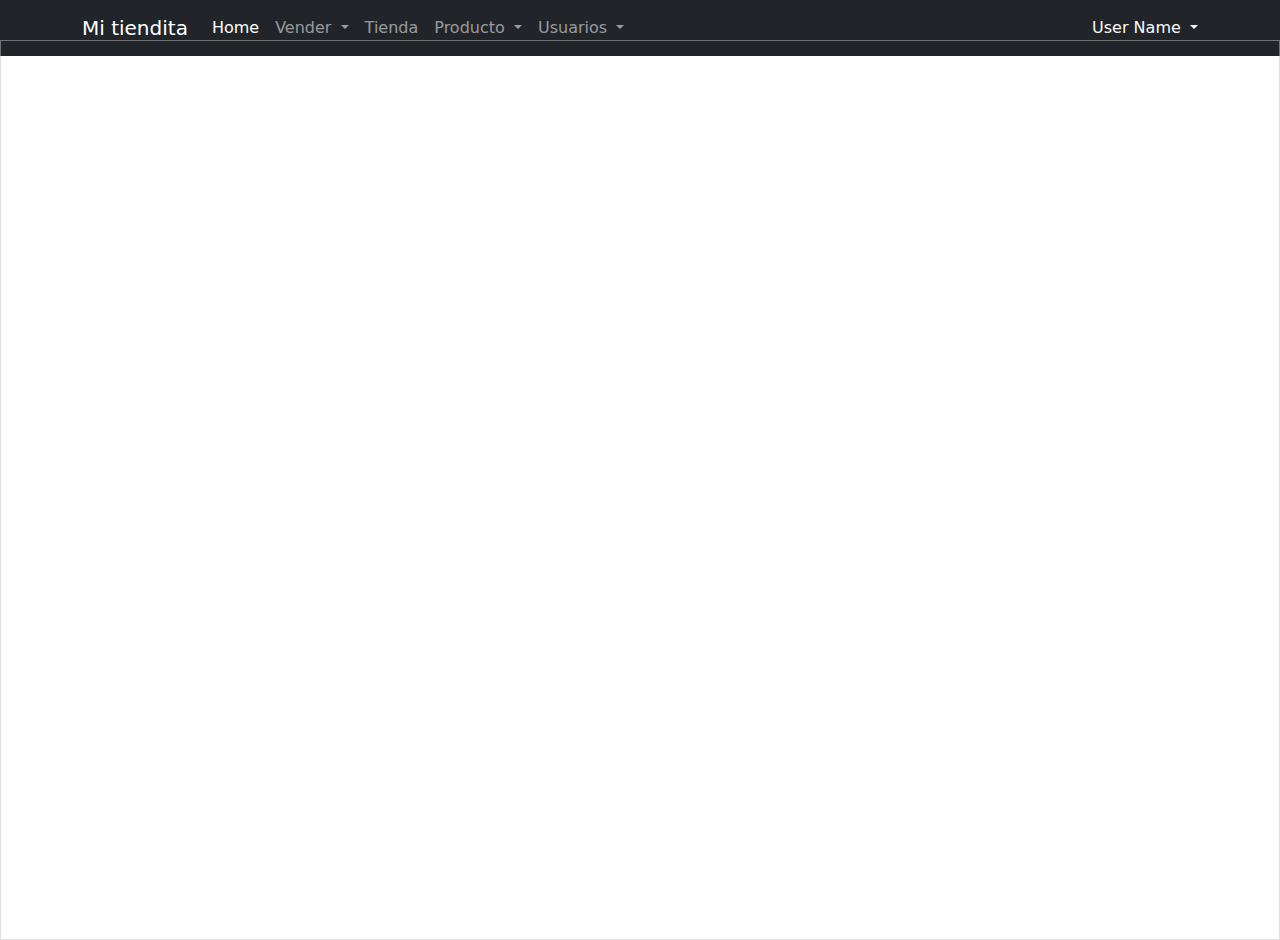
==== AppTiendaWeb/wwwroot/index.html @ f9e93faf "Crud de Usuario terminado #9" ====
﻿<!DOCTYPE html>
<html lang="es-Mx">

<head>
    <meta charset="utf-8" />
    <meta name="viewport" content="width=device-width, initial-scale=1">
    <title>App Tienda</title>
    <link href="Plugins/Bootstrap/bootstrap.min.css" rel="stylesheet">
    <link href="https://fonts.googleapis.com/icon?family=Material+Icons" rel="stylesheet">
    <link href="Style/indexStyleSheet.css" rel="stylesheet">
    <link href="Plugins/AlertIfy/css/alertify.min.css" rel="stylesheet">
    <link href="Plugins/AlertIfy/css/themes/bootstrap.min.css" rel="stylesheet">
</head>

<body>
    <nav class="navbar navbar-expand-lg navbar-dark bg-dark">
        <div class="container">
            <!-- Site Logo Here -->
            <a class="navbar-brand" href="#" id="lblNameStore">Mi tiendita</a>
            <!-- Mobile Toggle Button -->
            <button class="navbar-toggler" type="button" data-bs-toggle="collapse" data-bs-target="#navbarMobileToggle"
                aria-controls="navbarMobileToggle" aria-expanded="false" aria-label="Toggle navigation">
                <span class="navbar-toggler-icon"></span>
            </button>
            <div class="collapse navbar-collapse" id="navbarMobileToggle">
                <ul class="navbar-nav me-auto mb-2 mb-lg-0">
                    <li class="nav-item">
                        <a class="nav-link active" aria-current="page" href="#" name="linkMenu">Home</a>
                    </li>
                    <li class="nav-item dropdown">
                        <a class="nav-link dropdown-toggle" href="#" id="MenuVenderSub" role="button"
                            data-bs-toggle="dropdown" aria-expanded="false">
                            Vender
                        </a>
                        <ul class="dropdown-menu rounded-3" aria-labelledby="MenuVenderSub">
                            <li><a class="dropdown-item" href="#1" name="linkMenu">Nueva Venta</a></li>
                            <li><a class="dropdown-item" href="#2" name="linkMenu">Reporte</a></li>
                        </ul>
                    </li>
                    <li class="nav-item">
                        <a class="nav-link" href="#3" name="linkMenu">Tienda</a>
                    </li>
                    <li class="nav-item dropdown">
                        <a class="nav-link dropdown-toggle" href="#" id="MenuProductoSub" role="button"
                            data-bs-toggle="dropdown" aria-expanded="false">
                            Producto
                        </a>
                        <ul class="dropdown-menu rounded-3" aria-labelledby="MenuProductoSub">
                            <li><a class="dropdown-item" href="#4" name="linkMenu">Consutla</a></li>
                            <li><a class="dropdown-item" href="#5" name="linkMenu">Reporte</a></li>
                        </ul>
                    </li>
                    <li class="nav-item dropdown">
                        <a class="nav-link dropdown-toggle" href="#" id="MenuUsuarioSub" role="button"
                            data-bs-toggle="dropdown" aria-expanded="false">
                            Usuarios
                        </a>
                        <ul class="dropdown-menu rounded-3" aria-labelledby="MenuUsuarioSub">
                            <li><a class="dropdown-item" href="#6" name="linkMenu">Consulta</a></li>
                            <li><a class="dropdown-item" href="#7" name="linkMenu">Reporte</a></li>
                        </ul>
                    </li>
                </ul>

                <!-- Right Side -->
                <div class="btn-group float-end">
                    <a href="#" class="dropdown-toggle text-decoration-none text-light" data-bs-toggle="dropdown">
                        <i class="bi bi-person-circle"></i>
                        <span id="lblNameUser">User Name</span>
                    </a>
                    <ul class="dropdown-menu dropdown-menu-end">
                        <li><a href="#" class="dropdown-item"><i class="bi bi-lock-fill"></i> Cambiar Contraseña</a>
                        </li>
                        <li><a href="#" class="dropdown-item"><i class="bi bi-gear-fill"></i> Peril</a></li>
                        <li>
                            <hr class="dropdown-divider">
                        </li>
                        <li><a href="/index.html" id="btnSalir" class="dropdown-item"><i
                                    class="bi bi-box-arrow-right"></i> Salir</a></li>
                    </ul>
                </div>
            </div>
        </div>
    </nav>
    <div class="container-fluid">
        <img id="divImageTienda" class="tiendaImg img-fluid" />
        <div id="divDynamic" class="container position-relative">
        </div>
    </div>

    <div class="modal" id="modalAuth" data-bs-backdrop="static" data-bs-keyboard="false" tabindex="-1"
        aria-labelledby="staticBackdropLabel" aria-hidden="true">
        <div class="modal-dialog">
            <div class="modal-content">
                <form method="post" id="frmLogin">
                    <div class="modal-header">
                        <h3 class="modal-title">Login</h3>
                    </div>
                    <div class="modal-body">
                        <div class="row">
                            <div class="col-12">
                                <h4>Introduce tus credenciales</h4>
                            </div>
                            <div class="col-md-12">
                                <div class="form-floating mb-3">
                                    <input type="email" id="EmailLogin" name="EmailLogin" class="form-control"
                                        placeholder="email" required autocomplete="off" />
                                    <label for="EmailLogin">Correo electronico</label>
                                </div>
                                <div class="form-floating mb-3">
                                    <input type="password" id="PasswordLogin" name="PasswordLogin" class="form-control"
                                        placeholder="Contraseña" required autocomplete="off" />
                                    <label for="PasswordLogin">Contraseña</label>
                                </div>
                            </div>
                        </div>
                    </div>
                    <div class="modal-footer">
                        <button type="button" class="btn btn-outline-info" id="btnRegistro">Registrarse</a>
                            <button type="submit" class="btn btn-outline-primary">Entrar</button>
                    </div>
                </form>
            </div>
        </div>
    </div>
    <div class="modal" id="modalRegister" data-bs-backdrop="static" data-bs-keyboard="false" tabindex="-1"
        aria-labelledby="staticBackdropLabel" aria-hidden="true">
        <div class="modal-dialog modal-lg">
            <div class="modal-content">
                <form method="post" autocomplete="off" id="frmRegister">
                    <div class="modal-header">
                        <h3 class="modal-title">Registro</h3>
                    </div>
                    <div class="modal-body">
                        <div class="row">
                            <div class="col-12">
                                <h5>Datos personales</h5>
                            </div>
                            <div class="col-6">
                                <div class="form-floating mb-3">
                                    <input type="text" id="Nombre" name="Nombre" class="form-control" placeholder="name"
                                        required autocomplete="off" />
                                    <label for="Nombre">Nombre</label>
                                    <div class="valid-feedback"></div>
                                </div>
                                <div class="form-floating mb-3">
                                    <input type="text" id="Paterno" name="Paterno" class="form-control"
                                        placeholder="paterno" required autocomplete="off" />
                                    <label for="Paterno">Apellido Paterno</label>
                                    <div class="valid-feedback"></div>
                                </div>
                                <div class="form-floating mb-3">
                                    <input type="text" id="Materno" name="Materno" class="form-control"
                                        placeholder="materno" required autocomplete="off" />
                                    <label for="Materno">Apellido Materno</label>
                                    <div class="valid-feedback"></div>
                                </div>
                                <div class="form-floating mb-3">
                                    <input type="tel" id="Telefono" name="Telefono" class="form-control"
                                        placeholder="telefono" autocomplete="off" />
                                    <label for="Telefono">Telefono</label>
                                    <div class="valid-feedback"></div>
                                </div>
                            </div>
                            <div class="col-6">
                                <div class="form-floating mb-3">
                                    <input type="email" id="Email" name="Email" class="form-control" placeholder="email"
                                        required autocomplete="off" />
                                    <label for="Email">Email</label>
                                    <div class="valid-feedback"></div>
                                </div>
                                <div class="form-floating mb-3">
                                    <input type="password" id="Password" name="Password" class="form-control"
                                        placeholder="password" required autocomplete="off" />
                                    <label for="Password">Contraseña</label>
                                    <div class="valid-feedback"></div>
                                </div>
                                <div class="form-floating mb-3">
                                    <input type="password" id="ConfirmPassword" name="ConfirmPassword"
                                        class="form-control" placeholder="ConfirmPassword" required
                                        autocomplete="off" />
                                    <label for="ConfirmPassword">Confirma Contraseña</label>
                                    <div class="valid-feedback"></div>
                                </div>
                                <div class="form-check">
                                    <input type="hidden" name="Activo" id="Activo" value="true" />
                                    <input class="form-check-input" type="checkbox" checked disabled readonly>
                                    <label class="form-check-label">
                                        Activo
                                    </label>
                                </div>
                            </div>
                            <hr>
                            <div class="col-12">
                                <h5>Dirección</h5>
                            </div>
                            <div class="col-6">
                                <div class="form-floating mb-3">
                                    <select id="EstadoId" name="EstadoId" class="form-select"
                                        aria-label="Floating label select example">
                                    </select>
                                    <label for="EstadoId">Estado</label>
                                    <div class="valid-feedback"></div>
                                </div>
                                <div class="form-floating mb-3">
                                    <input type="text" id="Ciudad" name="Ciudad" class="form-control"
                                        placeholder="Ciudad" required autocomplete="off" />
                                    <label for="Ciudad">Ciudad</label>
                                    <div class="valid-feedback"></div>
                                </div>
                                <div class="form-floating mb-3">
                                    <input type="number" id="Cp" name="Cp" class="form-control"
                                        placeholder="codigo postal" required autocomplete="off" />
                                    <label for="Cp">Codigo Postal</label>
                                    <div class="valid-feedback"></div>
                                </div>
                            </div>
                            <div class="col-6">
                                <div class="form-floating mb-3">
                                    <input type="text" id="Colonia" name="Colonia" class="form-control"
                                        placeholder="Colonia" required autocomplete="off" />
                                    <label for="Colonia">Colonia</label>
                                    <div class="valid-feedback"></div>
                                </div>
                                <div class="form-floating mb-3">
                                    <input type="text" id="Calle" name="Calle" class="form-control" placeholder="Calle"
                                        required autocomplete="off" />
                                    <label for="Calle">Calle</label>
                                    <div class="valid-feedback"></div>
                                </div>
                                <div class="form-floating mb-3">
                                    <input type="text" id="Numero" name="Numero" class="form-control"
                                        placeholder="Numero" autocomplete="off" />
                                    <label for="Numero">Numero</label>
                                    <div class="valid-feedback"></div>
                                </div>
                            </div>
                        </div>
                    </div>
                    <div class="modal-footer">
                        <button type="button" class="btn btn-outline-secondary" data-bs-dismiss="modal">Cerrar</button>
                        <button type="button" class="btn btn-outline-info" id="btnLogin">Ya tengo cuenta</a>
                            <button type="submit" class="btn btn-outline-primary">Registrar</button>                            
                    </div>
                </form>
            </div>
        </div>
    </div>
    <div class="modal" id="modalFirstTienda" data-bs-backdrop="static" data-bs-keyboard="false" tabindex="-1"
        aria-labelledby="staticBackdropLabel" aria-hidden="true">
        <div class="modal-dialog modal-lg">
            <div class="modal-content">
                <form method="post" autocomplete="off" id="frmFirstTienda">
                    <div class="modal-header">
                        <h3 class="modal-title">Nueva Tienda</h3>
                    </div>
                    <div class="modal-body">
                        <div class="row">
                            <div class="col-12">
                                <h5>Datos de la tienda</h5>
                            </div>
                            <div class="col-6">
                                <div class="form-floating mb-3">
                                    <input type="text" id="NombreTiendaNueva" name="NombreTiendaNueva"
                                        class="form-control" placeholder="NombreTienda" required autocomplete="off" />
                                    <label for="NombreTiendaNueva">Nombre de tienda</label>
                                    <div class="valid-feedback"></div>
                                </div>
                                <div class="form-floating mb-3">
                                    <textarea type="text" id="DescripcionTiendaNueva" name="DescripcionTiendaNueva"
                                        class="form-control" placeholder="DescripcionTiendaNueva" required
                                        autocomplete="off"></textarea>
                                    <label for="DescripcionTiendaNueva">Descripción de la tienda</label>
                                    <div class="valid-feedback"></div>
                                </div>
                                <div class="form-floating mb-3">
                                    <textarea rows="2" id="DireccionTiendaNueva" name="DireccionTiendaNueva"
                                        class="form-control" placeholder="DireccionTiendaNueva" required
                                        autocomplete="off"></textarea>
                                    <label for="DireccionTiendaNueva">Direccion</label>
                                    <div class="valid-feedback"></div>
                                </div>
                                <div class="form-floating mb-3">
                                    <input type="tel" id="TelefonoTiendaNueva" name="TelefonoTiendaNueva"
                                        class="form-control" placeholder="TelefonoTiendaNueva" autocomplete="off" />
                                    <label for="TelefonoTiendaNueva">Telefono</label>
                                    <div class="valid-feedback"></div>
                                </div>
                            </div>
                            <div class="col-6">
                                <div class="form-floating mb-3">
                                    <input type="email" id="EmailTiendaNueva" name="EmailTiendaNueva"
                                        class="form-control" placeholder="email" required autocomplete="off" />
                                    <label for="EmailTiendaNueva">Email</label>
                                    <div class="valid-feedback"></div>
                                </div>
                                <div class="mb-3">
                                    <label for="ImagenTiendaNueva" class="form-label">Selecciona el logo de la
                                        tienda</label>
                                    <input class="form-control" type="file" id="ImagenTiendaNueva" accept="image/*">
                                </div>
                            </div>
                        </div>
                    </div>
                    <div class="modal-footer">
                        <button type="submit" class="btn btn-outline-primary">Registrar Tienda</button>
                    </div>
                </form>
            </div>
        </div>
    </div>
    <script type="text/javascript" src="Plugins/jquery-3.7.0.min.js"></script>
    <script src="Plugins/popper.min.js"></script>
    <script src="Plugins/Bootstrap/bootstrap.min.js"></script>
    <script src="Plugins/AlertIfy/alertify.min.js" type="text/javascript"></script>
    <script src="Js/Service/ApiService.js" type="text/javascript"></script>
    <script src="Js/Component/ArrayComponent.js" type="text/javascript"></script>
    <script src="Js/Component/SelectComponent.js" type="text/javascript"></script>
    <script src="Js/Service/Usuario.Services.js" type="text/javascript"></script>
    <script src="Js/Index.js" type="text/javascript" type="text/javascript"></script>
</body>

</html>
---- AppTiendaWeb/wwwroot/Style/indexStyleSheet.css ----
div.error {
    color: red
}

div.error a {
    color: #369;
    font-size: 12px;
    text-decoration: underline
}
.tiendaImg {
    content: "";
    opacity: 0.5;
    position: absolute;
    top: 40px;
    left: 0;
    width: 100%;
    height: 100vh;
  }
---- AppTiendaWeb/wwwroot/Plugins/AlertIfy/css/alertify.min.css ----
/**
 * alertifyjs 1.13.1 http://alertifyjs.com
 * AlertifyJS is a javascript framework for developing pretty browser dialogs and notifications.
 * Copyright 2019 Mohammad Younes <Mohammad@alertifyjs.com> (http://alertifyjs.com) 
 * Licensed under GPL 3 <https://opensource.org/licenses/gpl-3.0>*/
.alertify .ajs-dimmer{position:fixed;z-index:1981;top:0;right:0;bottom:0;left:0;padding:0;margin:0;background-color:#252525;opacity:.5}.alertify .ajs-modal{position:fixed;top:0;right:0;left:0;bottom:0;padding:0;overflow-y:auto;z-index:1981}.alertify .ajs-dialog{position:relative;margin:5% auto;min-height:110px;max-width:500px;padding:24px 24px 0 24px;outline:0;background-color:#fff}.alertify .ajs-dialog.ajs-capture:before{content:'';position:absolute;top:0;right:0;bottom:0;left:0;display:block;z-index:1}.alertify .ajs-reset{position:absolute!important;display:inline!important;width:0!important;height:0!important;opacity:0!important}.alertify .ajs-commands{position:absolute;right:4px;margin:-14px 24px 0 0;z-index:2}.alertify .ajs-commands button{display:none;width:10px;height:10px;margin-left:10px;padding:10px;border:0;background-color:transparent;background-repeat:no-repeat;background-position:center;cursor:pointer}.alertify .ajs-commands button.ajs-close{background-image:url([data-uri])}.alertify .ajs-commands button.ajs-maximize{background-image:url([data-uri])}.alertify .ajs-header{margin:-24px;margin-bottom:0;padding:16px 24px;background-color:#fff}.alertify .ajs-body{min-height:56px}.alertify .ajs-body .ajs-content{padding:16px 24px 16px 16px}.alertify .ajs-footer{padding:4px;margin-left:-24px;margin-right:-24px;min-height:43px;background-color:#fff}.alertify .ajs-footer .ajs-buttons.ajs-primary{text-align:right}.alertify .ajs-footer .ajs-buttons.ajs-primary .ajs-button{margin:4px}.alertify .ajs-footer .ajs-buttons.ajs-auxiliary{float:left;clear:none;text-align:left}.alertify .ajs-footer .ajs-buttons.ajs-auxiliary .ajs-button{margin:4px}.alertify .ajs-footer .ajs-buttons .ajs-button{min-width:88px;min-height:35px}.alertify .ajs-handle{position:absolute;display:none;width:10px;height:10px;right:0;bottom:0;z-index:1;background-image:url([data-uri]);-webkit-transform:scaleX(1);transform:scaleX(1);cursor:se-resize}.alertify.ajs-no-overflow .ajs-body .ajs-content{overflow:hidden!important}.alertify.ajs-no-padding.ajs-maximized .ajs-body .ajs-content{left:0;right:0;padding:0}.alertify.ajs-no-padding:not(.ajs-maximized) .ajs-body{margin-left:-24px;margin-right:-24px}.alertify.ajs-no-padding:not(.ajs-maximized) .ajs-body .ajs-content{padding:0}.alertify.ajs-no-padding.ajs-resizable .ajs-body .ajs-content{left:0;right:0}.alertify.ajs-maximizable .ajs-commands button.ajs-maximize,.alertify.ajs-maximizable .ajs-commands button.ajs-restore{display:inline-block}.alertify.ajs-closable .ajs-commands button.ajs-close{display:inline-block}.alertify.ajs-maximized .ajs-dialog{width:100%!important;height:100%!important;max-width:none!important;margin:0 auto!important;top:0!important;left:0!important}.alertify.ajs-maximized.ajs-modeless .ajs-modal{position:fixed!important;min-height:100%!important;max-height:none!important;margin:0!important}.alertify.ajs-maximized .ajs-commands button.ajs-maximize{background-image:url([data-uri])}.alertify.ajs-maximized .ajs-dialog,.alertify.ajs-resizable .ajs-dialog{padding:0}.alertify.ajs-maximized .ajs-commands,.alertify.ajs-resizable .ajs-commands{margin:14px 24px 0 0}.alertify.ajs-maximized .ajs-header,.alertify.ajs-resizable .ajs-header{position:absolute;top:0;left:0;right:0;margin:0;padding:16px 24px}.alertify.ajs-maximized .ajs-body,.alertify.ajs-resizable .ajs-body{min-height:224px;display:inline-block}.alertify.ajs-maximized .ajs-body .ajs-content,.alertify.ajs-resizable .ajs-body .ajs-content{position:absolute;top:50px;right:24px;bottom:50px;left:24px;overflow:auto}.alertify.ajs-maximized .ajs-footer,.alertify.ajs-resizable .ajs-footer{position:absolute;left:0;right:0;bottom:0;margin:0}.alertify.ajs-resizable:not(.ajs-maximized) .ajs-dialog{min-width:548px}.alertify.ajs-resizable:not(.ajs-maximized) .ajs-handle{display:block}.alertify.ajs-movable:not(.ajs-maximized) .ajs-header{cursor:move}.alertify.ajs-modeless .ajs-dimmer,.alertify.ajs-modeless .ajs-reset{display:none}.alertify.ajs-modeless .ajs-modal{overflow:visible;max-width:none;max-height:0}.alertify.ajs-modeless.ajs-pinnable .ajs-commands button.ajs-pin{display:inline-block;background-image:url([data-uri])}.alertify.ajs-modeless.ajs-unpinned .ajs-modal{position:absolute}.alertify.ajs-modeless.ajs-unpinned .ajs-commands button.ajs-pin{background-image:url([data-uri])}.alertify.ajs-modeless:not(.ajs-unpinned) .ajs-body{max-height:500px;overflow:auto}.alertify.ajs-basic .ajs-header{opacity:0}.alertify.ajs-basic .ajs-footer{visibility:hidden}.alertify.ajs-frameless .ajs-header{position:absolute;top:0;left:0;right:0;min-height:60px;margin:0;padding:0;opacity:0;z-index:1}.alertify.ajs-frameless .ajs-footer{display:none}.alertify.ajs-frameless .ajs-body .ajs-content{position:absolute;top:0;right:0;bottom:0;left:0}.alertify.ajs-frameless:not(.ajs-resizable) .ajs-dialog{padding-top:0}.alertify.ajs-frameless:not(.ajs-resizable) .ajs-dialog .ajs-commands{margin-top:0}.ajs-no-overflow{overflow:hidden!important;outline:0}.ajs-no-overflow.ajs-fixed{position:fixed;top:0;right:0;bottom:0;left:0;overflow-y:scroll!important}.ajs-no-selection,.ajs-no-selection *{-webkit-user-select:none;-moz-user-select:none;-ms-user-select:none;user-select:none}@media screen and (max-width:568px){.alertify .ajs-dialog{min-width:150px}.alertify:not(.ajs-maximized) .ajs-modal{padding:0 5%}.alertify:not(.ajs-maximized).ajs-resizable .ajs-dialog{min-width:initial;min-width:auto}}@-moz-document url-prefix(){.alertify button:focus{outline:1px dotted #3593d2}}.alertify .ajs-dimmer,.alertify .ajs-modal{-webkit-transform:translate3d(0,0,0);transform:translate3d(0,0,0);-webkit-transition-property:opacity,visibility;transition-property:opacity,visibility;-webkit-transition-timing-function:linear;transition-timing-function:linear;-webkit-transition-duration:250ms;transition-duration:250ms}.alertify.ajs-hidden .ajs-dimmer,.alertify.ajs-hidden .ajs-modal{visibility:hidden;opacity:0}.alertify.ajs-in:not(.ajs-hidden) .ajs-dialog{-webkit-animation-duration:.5s;animation-duration:.5s}.alertify.ajs-out.ajs-hidden .ajs-dialog{-webkit-animation-duration:250ms;animation-duration:250ms}.alertify .ajs-dialog.ajs-shake{-webkit-animation-name:ajs-shake;animation-name:ajs-shake;-webkit-animation-duration:.1s;animation-duration:.1s;-webkit-animation-fill-mode:both;animation-fill-mode:both}@-webkit-keyframes ajs-shake{0%,100%{-webkit-transform:translate3d(0,0,0);transform:translate3d(0,0,0)}10%,30%,50%,70%,90%{-webkit-transform:translate3d(-10px,0,0);transform:translate3d(-10px,0,0)}20%,40%,60%,80%{-webkit-transform:translate3d(10px,0,0);transform:translate3d(10px,0,0)}}@keyframes ajs-shake{0%,100%{-webkit-transform:translate3d(0,0,0);transform:translate3d(0,0,0)}10%,30%,50%,70%,90%{-webkit-transform:translate3d(-10px,0,0);transform:translate3d(-10px,0,0)}20%,40%,60%,80%{-webkit-transform:translate3d(10px,0,0);transform:translate3d(10px,0,0)}}.alertify.ajs-slide.ajs-in:not(.ajs-hidden) .ajs-dialog{-webkit-animation-name:ajs-slideIn;animation-name:ajs-slideIn;-webkit-animation-timing-function:cubic-bezier(.175,.885,.32,1.275);animation-timing-function:cubic-bezier(.175,.885,.32,1.275)}.alertify.ajs-slide.ajs-out.ajs-hidden .ajs-dialog{-webkit-animation-name:ajs-slideOut;animation-name:ajs-slideOut;-webkit-animation-timing-function:cubic-bezier(.6,-.28,.735,.045);animation-timing-function:cubic-bezier(.6,-.28,.735,.045)}.alertify.ajs-zoom.ajs-in:not(.ajs-hidden) .ajs-dialog{-webkit-animation-name:ajs-zoomIn;animation-name:ajs-zoomIn}.alertify.ajs-zoom.ajs-out.ajs-hidden .ajs-dialog{-webkit-animation-name:ajs-zoomOut;animation-name:ajs-zoomOut}.alertify.ajs-fade.ajs-in:not(.ajs-hidden) .ajs-dialog{-webkit-animation-name:ajs-fadeIn;animation-name:ajs-fadeIn}.alertify.ajs-fade.ajs-out.ajs-hidden .ajs-dialog{-webkit-animation-name:ajs-fadeOut;animation-name:ajs-fadeOut}.alertify.ajs-pulse.ajs-in:not(.ajs-hidden) .ajs-dialog{-webkit-animation-name:ajs-pulseIn;animation-name:ajs-pulseIn}.alertify.ajs-pulse.ajs-out.ajs-hidden .ajs-dialog{-webkit-animation-name:ajs-pulseOut;animation-name:ajs-pulseOut}.alertify.ajs-flipx.ajs-in:not(.ajs-hidden) .ajs-dialog{-webkit-animation-name:ajs-flipInX;animation-name:ajs-flipInX}.alertify.ajs-flipx.ajs-out.ajs-hidden .ajs-dialog{-webkit-animation-name:ajs-flipOutX;animation-name:ajs-flipOutX}.alertify.ajs-flipy.ajs-in:not(.ajs-hidden) .ajs-dialog{-webkit-animation-name:ajs-flipInY;animation-name:ajs-flipInY}.alertify.ajs-flipy.ajs-out.ajs-hidden .ajs-dialog{-webkit-animation-name:ajs-flipOutY;animation-name:ajs-flipOutY}@-webkit-keyframes ajs-pulseIn{0%,100%,20%,40%,60%,80%{-webkit-transition-timing-function:cubic-bezier(.215,.61,.355,1);transition-timing-function:cubic-bezier(.215,.61,.355,1)}0%{opacity:0;-webkit-transform:scale3d(.3,.3,.3);transform:scale3d(.3,.3,.3)}20%{-webkit-transform:scale3d(1.1,1.1,1.1);transform:scale3d(1.1,1.1,1.1)}40%{-webkit-transform:scale3d(.9,.9,.9);transform:scale3d(.9,.9,.9)}60%{opacity:1;-webkit-transform:scale3d(1.03,1.03,1.03);transform:scale3d(1.03,1.03,1.03)}80%{-webkit-transform:scale3d(.97,.97,.97);transform:scale3d(.97,.97,.97)}100%{opacity:1;-webkit-transform:scale3d(1,1,1);transform:scale3d(1,1,1)}}@keyframes ajs-pulseIn{0%,100%,20%,40%,60%,80%{-webkit-transition-timing-function:cubic-bezier(.215,.61,.355,1);transition-timing-function:cubic-bezier(.215,.61,.355,1)}0%{opacity:0;-webkit-transform:scale3d(.3,.3,.3);transform:scale3d(.3,.3,.3)}20%{-webkit-transform:scale3d(1.1,1.1,1.1);transform:scale3d(1.1,1.1,1.1)}40%{-webkit-transform:scale3d(.9,.9,.9);transform:scale3d(.9,.9,.9)}60%{opacity:1;-webkit-transform:scale3d(1.03,1.03,1.03);transform:scale3d(1.03,1.03,1.03)}80%{-webkit-transform:scale3d(.97,.97,.97);transform:scale3d(.97,.97,.97)}100%{opacity:1;-webkit-transform:scale3d(1,1,1);transform:scale3d(1,1,1)}}@-webkit-keyframes ajs-pulseOut{20%{-webkit-transform:scale3d(.9,.9,.9);transform:scale3d(.9,.9,.9)}50%,55%{opacity:1;-webkit-transform:scale3d(1.1,1.1,1.1);transform:scale3d(1.1,1.1,1.1)}100%{opacity:0;-webkit-transform:scale3d(.3,.3,.3);transform:scale3d(.3,.3,.3)}}@keyframes ajs-pulseOut{20%{-webkit-transform:scale3d(.9,.9,.9);transform:scale3d(.9,.9,.9)}50%,55%{opacity:1;-webkit-transform:scale3d(1.1,1.1,1.1);transform:scale3d(1.1,1.1,1.1)}100%{opacity:0;-webkit-transform:scale3d(.3,.3,.3);transform:scale3d(.3,.3,.3)}}@-webkit-keyframes ajs-zoomIn{0%{opacity:0;-webkit-transform:scale3d(.25,.25,.25);transform:scale3d(.25,.25,.25)}100%{opacity:1;-webkit-transform:scale3d(1,1,1);transform:scale3d(1,1,1)}}@keyframes ajs-zoomIn{0%{opacity:0;-webkit-transform:scale3d(.25,.25,.25);transform:scale3d(.25,.25,.25)}100%{opacity:1;-webkit-transform:scale3d(1,1,1);transform:scale3d(1,1,1)}}@-webkit-keyframes ajs-zoomOut{0%{opacity:1;-webkit-transform:scale3d(1,1,1);transform:scale3d(1,1,1)}100%{opacity:0;-webkit-transform:scale3d(.25,.25,.25);transform:scale3d(.25,.25,.25)}}@keyframes ajs-zoomOut{0%{opacity:1;-webkit-transform:scale3d(1,1,1);transform:scale3d(1,1,1)}100%{opacity:0;-webkit-transform:scale3d(.25,.25,.25);transform:scale3d(.25,.25,.25)}}@-webkit-keyframes ajs-fadeIn{0%{opacity:0}100%{opacity:1}}@keyframes ajs-fadeIn{0%{opacity:0}100%{opacity:1}}@-webkit-keyframes ajs-fadeOut{0%{opacity:1}100%{opacity:0}}@keyframes ajs-fadeOut{0%{opacity:1}100%{opacity:0}}@-webkit-keyframes ajs-flipInX{0%{-webkit-transform:perspective(400px) rotate3d(1,0,0,90deg);transform:perspective(400px) rotate3d(1,0,0,90deg);-webkit-transition-timing-function:ease-in;transition-timing-function:ease-in;opacity:0}40%{-webkit-transform:perspective(400px) rotate3d(1,0,0,-20deg);transform:perspective(400px) rotate3d(1,0,0,-20deg);-webkit-transition-timing-function:ease-in;transition-timing-function:ease-in}60%{-webkit-transform:perspective(400px) rotate3d(1,0,0,10deg);transform:perspective(400px) rotate3d(1,0,0,10deg);opacity:1}80%{-webkit-transform:perspective(400px) rotate3d(1,0,0,-5deg);transform:perspective(400px) rotate3d(1,0,0,-5deg)}100%{-webkit-transform:perspective(400px);transform:perspective(400px)}}@keyframes ajs-flipInX{0%{-webkit-transform:perspective(400px) rotate3d(1,0,0,90deg);transform:perspective(400px) rotate3d(1,0,0,90deg);-webkit-transition-timing-function:ease-in;transition-timing-function:ease-in;opacity:0}40%{-webkit-transform:perspective(400px) rotate3d(1,0,0,-20deg);transform:perspective(400px) rotate3d(1,0,0,-20deg);-webkit-transition-timing-function:ease-in;transition-timing-function:ease-in}60%{-webkit-transform:perspective(400px) rotate3d(1,0,0,10deg);transform:perspective(400px) rotate3d(1,0,0,10deg);opacity:1}80%{-webkit-transform:perspective(400px) rotate3d(1,0,0,-5deg);transform:perspective(400px) rotate3d(1,0,0,-5deg)}100%{-webkit-transform:perspective(400px);transform:perspective(400px)}}@-webkit-keyframes ajs-flipOutX{0%{-webkit-transform:perspective(400px);transform:perspective(400px)}30%{-webkit-transform:perspective(400px) rotate3d(1,0,0,-20deg);transform:perspective(400px) rotate3d(1,0,0,-20deg);opacity:1}100%{-webkit-transform:perspective(400px) rotate3d(1,0,0,90deg);transform:perspective(400px) rotate3d(1,0,0,90deg);opacity:0}}@keyframes ajs-flipOutX{0%{-webkit-transform:perspective(400px);transform:perspective(400px)}30%{-webkit-transform:perspective(400px) rotate3d(1,0,0,-20deg);transform:perspective(400px) rotate3d(1,0,0,-20deg);opacity:1}100%{-webkit-transform:perspective(400px) rotate3d(1,0,0,90deg);transform:perspective(400px) rotate3d(1,0,0,90deg);opacity:0}}@-webkit-keyframes ajs-flipInY{0%{-webkit-transform:perspective(400px) rotate3d(0,1,0,90deg);transform:perspective(400px) rotate3d(0,1,0,90deg);-webkit-transition-timing-function:ease-in;transition-timing-function:ease-in;opacity:0}40%{-webkit-transform:perspective(400px) rotate3d(0,1,0,-20deg);transform:perspective(400px) rotate3d(0,1,0,-20deg);-webkit-transition-timing-function:ease-in;transition-timing-function:ease-in}60%{-webkit-transform:perspective(400px) rotate3d(0,1,0,10deg);transform:perspective(400px) rotate3d(0,1,0,10deg);opacity:1}80%{-webkit-transform:perspective(400px) rotate3d(0,1,0,-5deg);transform:perspective(400px) rotate3d(0,1,0,-5deg)}100%{-webkit-transform:perspective(400px);transform:perspective(400px)}}@keyframes ajs-flipInY{0%{-webkit-transform:perspective(400px) rotate3d(0,1,0,90deg);transform:perspective(400px) rotate3d(0,1,0,90deg);-webkit-transition-timing-function:ease-in;transition-timing-function:ease-in;opacity:0}40%{-webkit-transform:perspective(400px) rotate3d(0,1,0,-20deg);transform:perspective(400px) rotate3d(0,1,0,-20deg);-webkit-transition-timing-function:ease-in;transition-timing-function:ease-in}60%{-webkit-transform:perspective(400px) rotate3d(0,1,0,10deg);transform:perspective(400px) rotate3d(0,1,0,10deg);opacity:1}80%{-webkit-transform:perspective(400px) rotate3d(0,1,0,-5deg);transform:perspective(400px) rotate3d(0,1,0,-5deg)}100%{-webkit-transform:perspective(400px);transform:perspective(400px)}}@-webkit-keyframes ajs-flipOutY{0%{-webkit-transform:perspective(400px);transform:perspective(400px)}30%{-webkit-transform:perspective(400px) rotate3d(0,1,0,-15deg);transform:perspective(400px) rotate3d(0,1,0,-15deg);opacity:1}100%{-webkit-transform:perspective(400px) rotate3d(0,1,0,90deg);transform:perspective(400px) rotate3d(0,1,0,90deg);opacity:0}}@keyframes ajs-flipOutY{0%{-webkit-transform:perspective(400px);transform:perspective(400px)}30%{-webkit-transform:perspective(400px) rotate3d(0,1,0,-15deg);transform:perspective(400px) rotate3d(0,1,0,-15deg);opacity:1}100%{-webkit-transform:perspective(400px) rotate3d(0,1,0,90deg);transform:perspective(400px) rotate3d(0,1,0,90deg);opacity:0}}@-webkit-keyframes ajs-slideIn{0%{margin-top:-100%}100%{margin-top:5%}}@keyframes ajs-slideIn{0%{margin-top:-100%}100%{margin-top:5%}}@-webkit-keyframes ajs-slideOut{0%{margin-top:5%}100%{margin-top:-100%}}@keyframes ajs-slideOut{0%{margin-top:5%}100%{margin-top:-100%}}.alertify-notifier{position:fixed;width:0;overflow:visible;z-index:1982;-webkit-transform:translate3d(0,0,0);transform:translate3d(0,0,0)}.alertify-notifier .ajs-message{position:relative;width:260px;max-height:0;padding:0;opacity:0;margin:0;-webkit-transform:translate3d(0,0,0);transform:translate3d(0,0,0);-webkit-transition-duration:250ms;transition-duration:250ms;-webkit-transition-timing-function:linear;transition-timing-function:linear}.alertify-notifier .ajs-message.ajs-visible{-webkit-transition-duration:.5s;transition-duration:.5s;-webkit-transition-timing-function:cubic-bezier(.175,.885,.32,1.275);transition-timing-function:cubic-bezier(.175,.885,.32,1.275);opacity:1;max-height:100%;padding:15px;margin-top:10px}.alertify-notifier .ajs-message.ajs-success{background:rgba(91,189,114,.95)}.alertify-notifier .ajs-message.ajs-error{background:rgba(217,92,92,.95)}.alertify-notifier .ajs-message.ajs-warning{background:rgba(252,248,215,.95)}.alertify-notifier .ajs-message .ajs-close{position:absolute;top:0;right:0;width:16px;height:16px;cursor:pointer;background-image:url([data-uri]);background-repeat:no-repeat;background-position:center center;background-color:rgba(0,0,0,.5);border-top-right-radius:2px}.alertify-notifier.ajs-top{top:10px}.alertify-notifier.ajs-bottom{bottom:10px}.alertify-notifier.ajs-right{right:10px}.alertify-notifier.ajs-right .ajs-message{right:-320px}.alertify-notifier.ajs-right .ajs-message.ajs-visible{right:290px}.alertify-notifier.ajs-left{left:10px}.alertify-notifier.ajs-left .ajs-message{left:-300px}.alertify-notifier.ajs-left .ajs-message.ajs-visible{left:0}.alertify-notifier.ajs-center{left:50%}.alertify-notifier.ajs-center .ajs-message{-webkit-transform:translateX(-50%);transform:translateX(-50%)}.alertify-notifier.ajs-center .ajs-message.ajs-visible{left:50%;-webkit-transition-timing-function:cubic-bezier(.57,.43,.1,.65);transition-timing-function:cubic-bezier(.57,.43,.1,.65)}.alertify-notifier.ajs-center.ajs-top .ajs-message{top:-300px}.alertify-notifier.ajs-center.ajs-top .ajs-message.ajs-visible{top:0}.alertify-notifier.ajs-center.ajs-bottom .ajs-message{bottom:-300px}.alertify-notifier.ajs-center.ajs-bottom .ajs-message.ajs-visible{bottom:0}.ajs-no-transition.alertify .ajs-dialog,.ajs-no-transition.alertify .ajs-dimmer,.ajs-no-transition.alertify .ajs-modal{-webkit-transition:none!important;transition:none!important;-webkit-animation:none!important;animation:none!important}.ajs-no-transition.alertify-notifier .ajs-message{-webkit-transition:none!important;transition:none!important;-webkit-animation:none!important;animation:none!important}@media (prefers-reduced-motion:reduce){.alertify .ajs-dialog,.alertify .ajs-dimmer,.alertify .ajs-modal{-webkit-transition:none!important;transition:none!important;-webkit-animation:none!important;animation:none!important}.alertify-notifier .ajs-message{-webkit-transition:none!important;transition:none!important;-webkit-animation:none!important;animation:none!important}}
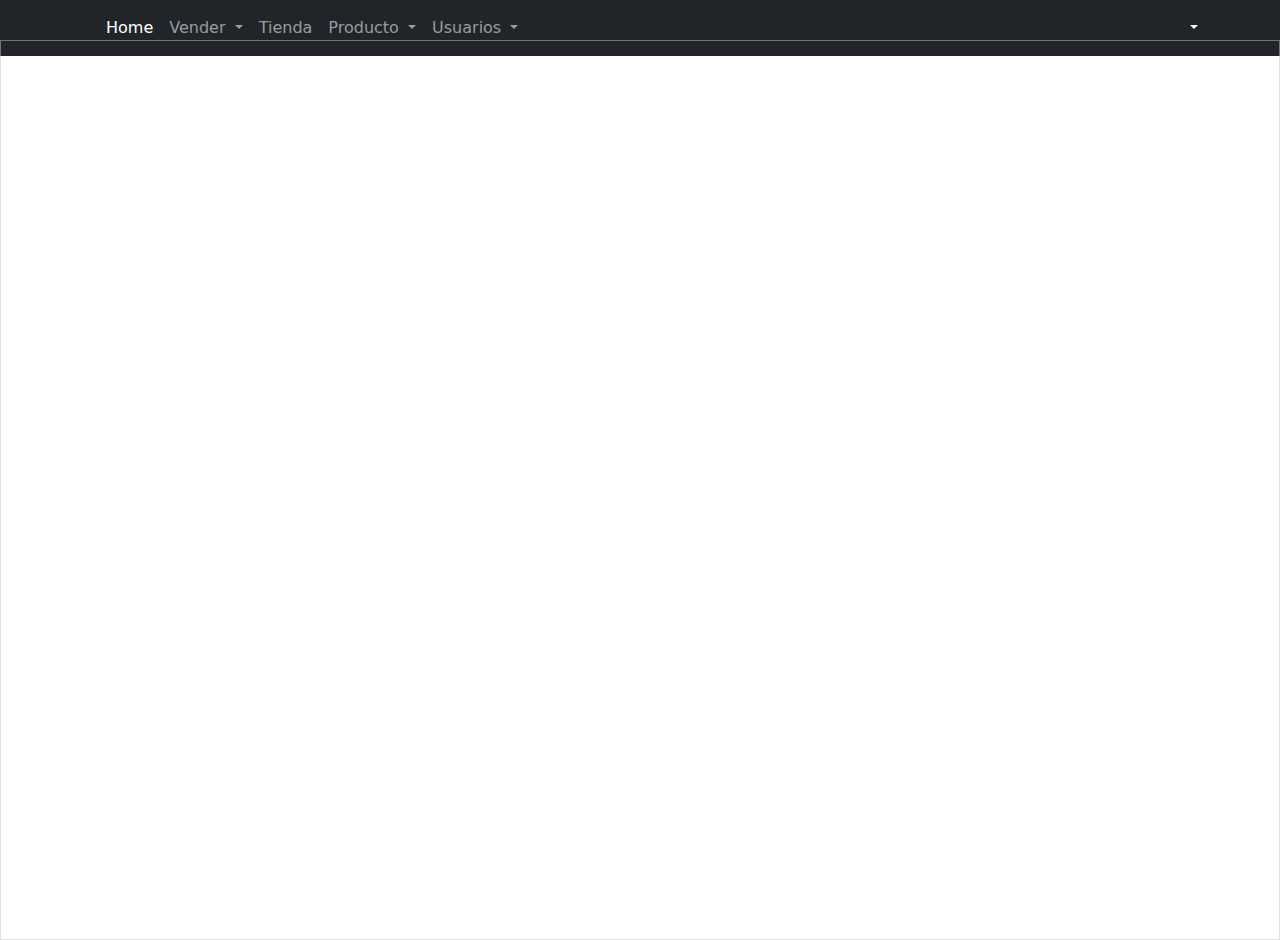
==== commit 4cf0ba49: "Cambios para token en web pantalla de reporte en usuario pantalla de perfil en usuario" ====
--- a/AppTiendaWeb/wwwroot/index.html
+++ b/AppTiendaWeb/wwwroot/index.html
@@ -12,11 +12,11 @@
     <link href="Plugins/AlertIfy/css/themes/bootstrap.min.css" rel="stylesheet">
 </head>
 
-<body>
+<body id="bodyPage" style="height: 50%;">
     <nav class="navbar navbar-expand-lg navbar-dark bg-dark">
         <div class="container">
             <!-- Site Logo Here -->
-            <a class="navbar-brand" href="#" id="lblNameStore">Mi tiendita</a>
+            <a class="navbar-brand" href="#" id="lblNameStore"></a>
             <!-- Mobile Toggle Button -->
             <button class="navbar-toggler" type="button" data-bs-toggle="collapse" data-bs-target="#navbarMobileToggle"
                 aria-controls="navbarMobileToggle" aria-expanded="false" aria-label="Toggle navigation">
@@ -66,12 +66,10 @@
                 <div class="btn-group float-end">
                     <a href="#" class="dropdown-toggle text-decoration-none text-light" data-bs-toggle="dropdown">
                         <i class="bi bi-person-circle"></i>
-                        <span id="lblNameUser">User Name</span>
+                        <span id="lblNameUser"></span>
                     </a>
                     <ul class="dropdown-menu dropdown-menu-end">
-                        <li><a href="#" class="dropdown-item"><i class="bi bi-lock-fill"></i> Cambiar Contraseña</a>
-                        </li>
-                        <li><a href="#" class="dropdown-item"><i class="bi bi-gear-fill"></i> Peril</a></li>
+                        <li><a href="#8" class="dropdown-item" name="linkMenu"><i class="bi bi-gear-fill"></i> Peril</a></li>
                         <li>
                             <hr class="dropdown-divider">
                         </li>
@@ -83,7 +81,7 @@
         </div>
     </nav>
     <div class="container-fluid">
-        <img id="divImageTienda" class="tiendaImg img-fluid" />
+        <img id="divImageTienda" class="tiendaImg img-fluid" >
         <div id="divDynamic" class="container position-relative">
         </div>
     </div>
@@ -313,10 +311,15 @@
     <script src="Plugins/popper.min.js"></script>
     <script src="Plugins/Bootstrap/bootstrap.min.js"></script>
     <script src="Plugins/AlertIfy/alertify.min.js" type="text/javascript"></script>
+    <script src="Plugins/AutoComplete/bootstrap-autocomplete.js" type="text/javascript"></script>
+    <script src="Plugins/jquery.blockUI.js"type="text/javascript"></script>
     <script src="Js/Service/ApiService.js" type="text/javascript"></script>
     <script src="Js/Component/ArrayComponent.js" type="text/javascript"></script>
     <script src="Js/Component/SelectComponent.js" type="text/javascript"></script>
+    <script src="Js/Component/ImageComponent.js" type="text/javascript"></script>
     <script src="Js/Service/Usuario.Services.js" type="text/javascript"></script>
+    <script src="Js/Service/Tienda.Services.js" type="text/javascript"></script>
+    <script src="Js/Service/Producto.Services.js" type="text/javascript"></script>
     <script src="Js/Index.js" type="text/javascript" type="text/javascript"></script>
 </body>
 
